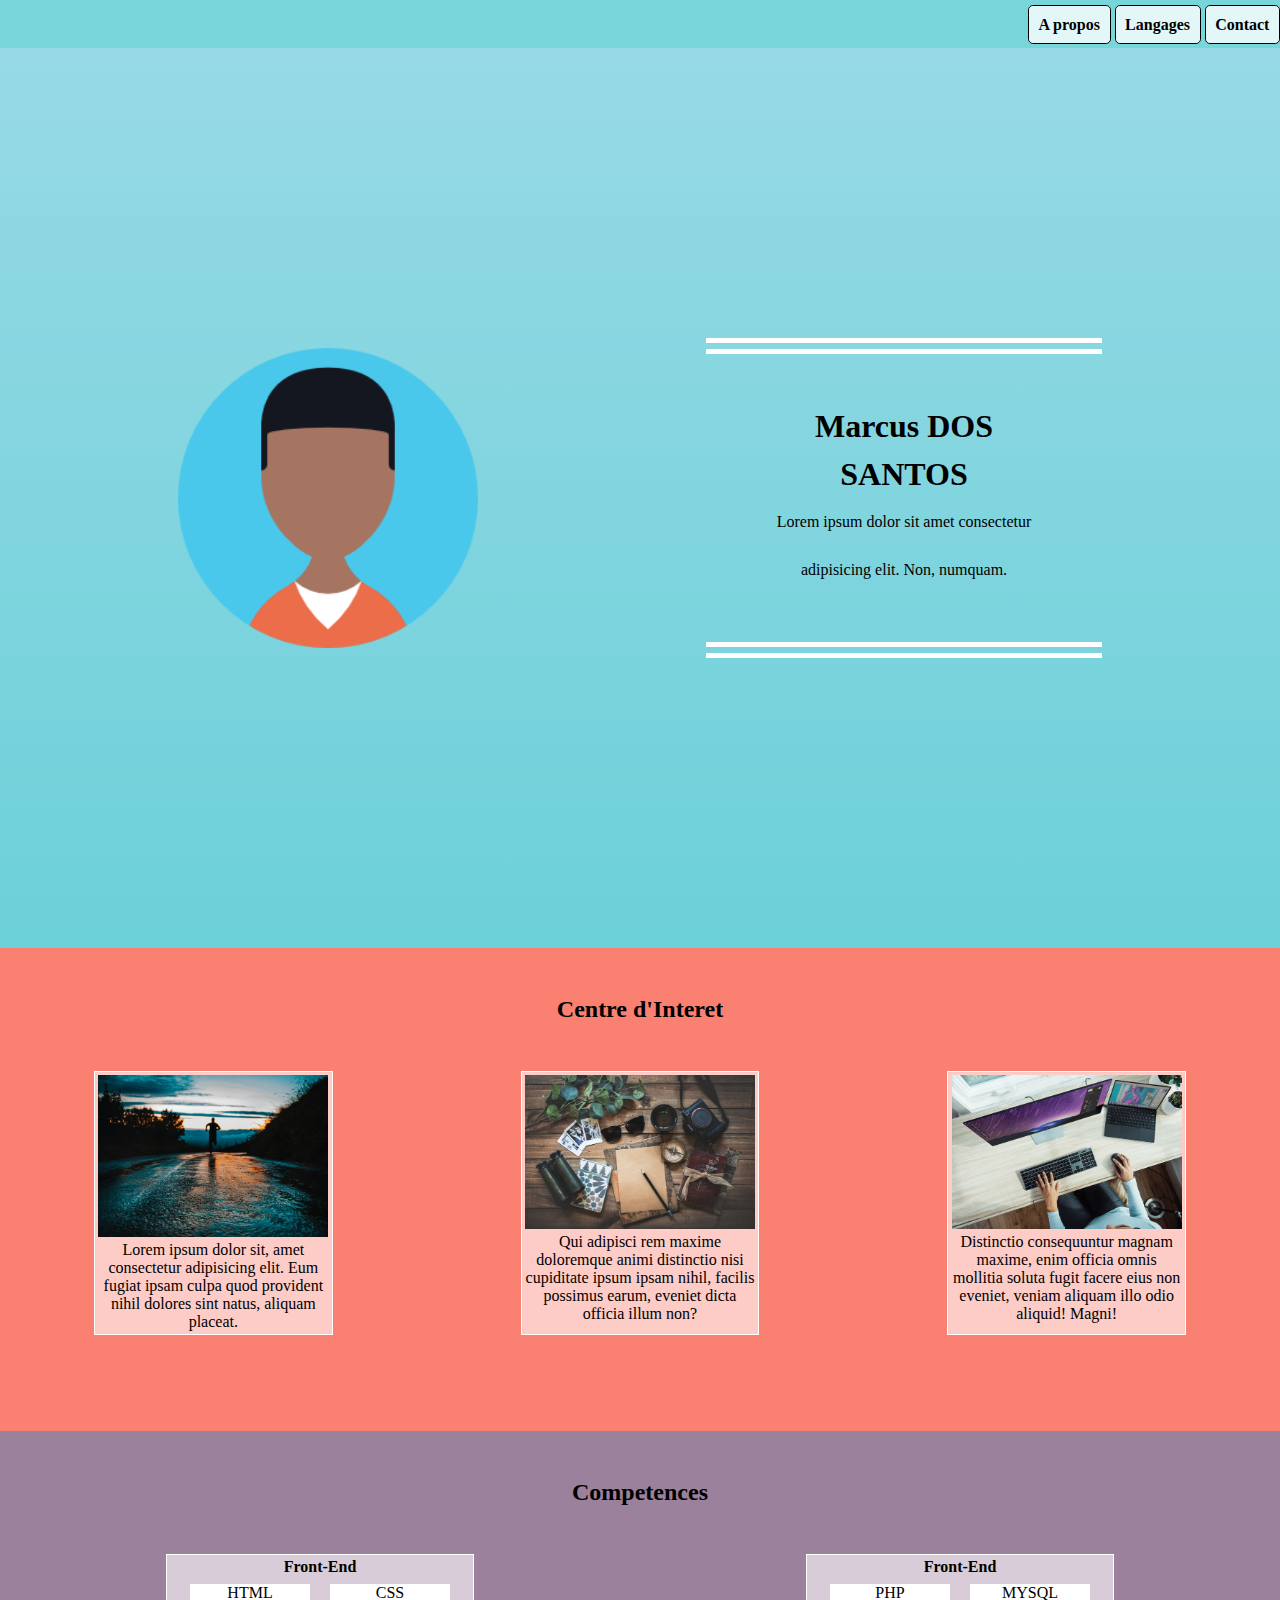
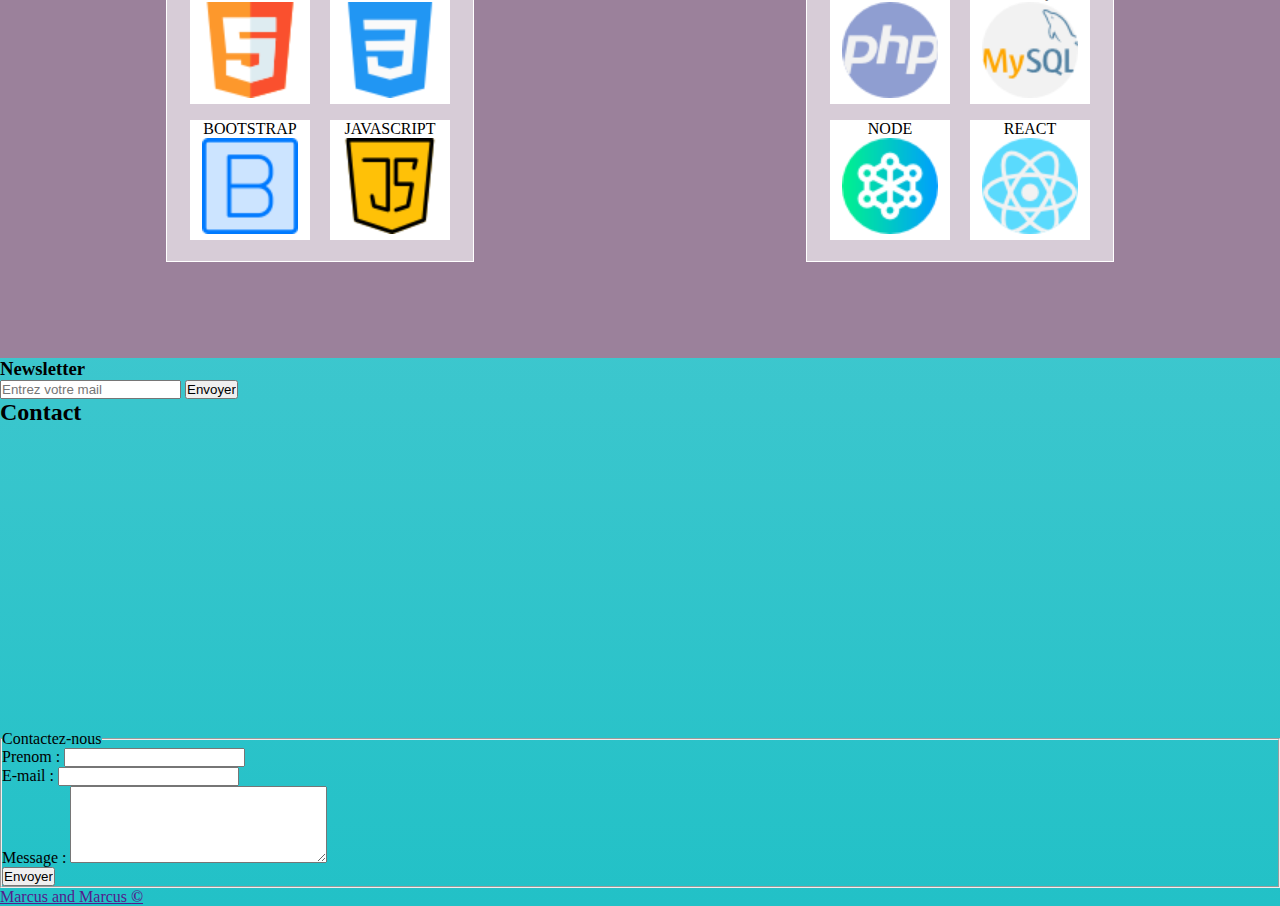
==== me/me.html @ d1c7f5b1 "salut" ====
<!DOCTYPE html>
<html lang="en">
<head>
    <meta charset="UTF-8">
    <meta name="viewport" content="width=device-width, initial-scale=1.0">
    <link rel="icon" href="mePics/alpha_m_box_outline_icon_140000.png" type="image/svg">
    <link rel="stylesheet" href="meCss/me.css">
    <title>Marcus Page</title>
</head>
<body>
    <main id="main">

        <nav id="menu">
            
            
            <ul>
                <li><a href="">A propos</a></li>
                <li><a href="">Langages</a></li>
                <li><a href="">Contact</a></li>
            </ul>
        </nav>

        <header id="principal">
            <div>
                <img src="mePics/boy.png" alt="Photo de profil" id="profil">
                <div>
                    <h1>Marcus DOS SANTOS</h1>
                    <p>Lorem ipsum dolor sit amet consectetur adipisicing elit. Non, numquam.</p>
                </div>
            </div>
        </header>
        <section id="n1">
            <h2>Centre d'Interet</h2>
            <div>
                <article>
                    <img src="mePics/lucas-favre-JnoNcfFwrNA-unsplash.jpg" alt="Lorem, ipsum.">
                    <p>Lorem ipsum dolor sit, amet consectetur adipisicing elit. Eum fugiat ipsam culpa quod provident nihil dolores sint natus, aliquam placeat.</p>
                </article>
                <article>
                    <img src="mePics/rana-sawalha-W_-6PWGbYaU-unsplash.jpg" alt="Lorem, ipsum.">
                    <p>Qui adipisci rem maxime doloremque animi distinctio nisi cupiditate ipsum ipsam nihil, facilis possimus earum, eveniet dicta officia illum non?</p>
                </article>
                <article>
                    <img src="mePics/xps-dpbXgTh0Lac-unsplash.jpg" alt="Lorem, ipsum.">
                    <p>Distinctio consequuntur magnam maxime, enim officia omnis mollitia soluta fugit facere eius non eveniet, veniam aliquam illo odio aliquid! Magni!</p>
                </article>
            </div>
        </section>
        <section id="n2">
            <h2>Competences</h2>
            <div>
                
                <article>
                    <h4>Front-End</h4>
                    <div>
                        <div>
                            <p>HTML</p>
                            <img src="mePics/html5.png" alt="Image HTML">
                        </div>
                        <div>
                            <p>CSS</p>
                            <img src="mePics/css-3.png" alt="Image CSS">
                        </div>
                        <div>
                            <p>BOOTSTRAP</p>
                            <img src="mePics/bootstrap.png" alt="Image BOOTSTRAP">
                        </div>
                        <div>
                            <p>JAVASCRIPT</p>
                            <img src="mePics/java-script.png" alt="Image JAVASCRIPT">
                        </div>

                    </div>
                </article>
                <article>
                    <h4>Front-End</h4>
                    <div>
                        <div>
                            <p>PHP</p>
                            <img src="mePics/php.png" alt="Image PHP">
                        </div>
                        <div>
                            <p>MYSQL</p>
                            <img src="mePics/mysql.png" alt="image MYSQL">
                        </div>
                        <div>
                            <p>NODE</p>
                            <img src="mePics/node.png" alt="Image NODE">
                        </div>
                        <div>
                            <p>REACT</p>
                            <img src="mePics/react.png" altImage ">
                        </div>

                    </div>
                </article>
                
            </div>
        </section>
        <section>
            <h3 id="newsTitle">Newsletter</h3>
            <form action="#">
                <div>
                    <input type="email" name="" id="" placeholder="Entrez votre mail">
                    <input type="submit" value="Envoyer">
                </div>
            </form>
        </section>
        <section>
            <h2>Contact</h2>
            <div>
                <iframe src="https://www.google.com/maps/embed?pb=!1m18!1m12!1m3!1d2624.874102365142!2d2.3354553131496005!3d48.860611079287644!2m3!1f0!2f0!3f0!3m2!1i1024!2i768!4f13.1!3m3!1m2!1s0x47e671d877937b0f%3A0xb975fcfa192f84d4!2sMus%C3%A9e%20du%20Louvre!5e0!3m2!1sfr!2sfr!4v1602670898312!5m2!1sfr!2sfr" width="400" height="300" frameborder="0" style="border:0;" allowfullscreen="" aria-hidden="false" tabindex="0"></iframe>

                <div>
                    <form action="">
                        <fieldset>
                            <legend>Contactez-nous</legend>
                            <div>
                                <label for="">Prenom :</label>
                                <input type="text" name="" id="">
                            </div>
                            <div>
                                <label for="">E-mail :</label>
                                <input type="email" name="" id="">
                            </div>
                            <div>
                                <label for="">Message :</label>
                                <textarea name="" id="" cols="30" rows="5"></textarea>                       
                            </div>
                            <input type="submit" value="Envoyer">
                        </fieldset>
                    </form>
                </div>
                
            </div>
        </section>
        <footer>
            <p><a href="">Marcus and Marcus <strong>&copy;</strong></a></p>
        </footer>
    </main>
</body>
</html>
---- me/meCss/me.css ----
*{
    margin: 0;
    padding: 0;
}

body{
    background: linear-gradient(rgb(153, 218, 229), #22c1c7);
}

#menu{
    
    background: rgb(118, 214, 218);
    height: 3rem;
    width: 100%;
    
}


#menu ul{
   
  text-align: center;
  
}
#menu li{
    margin-top: 1rem;
    display: inline-block;
    list-style: none;
    
}

#menu a{
    background: rgba(255,255,255,0.8);
    text-decoration: none;
    color: black;
    border: black solid .1rem;
    border-radius: 0.3rem;
    padding: 0.6rem;
    font-weight: bold;
    font-size: .8rem;
    
    
}

@media (min-width: 740px){
    #menu ul{
   
        text-align: right;
        
      }
      #menu a{
        font-size: 1rem;  
      }
}

#principal{
    height: 100vh;
    display: flex;
}
#principal>div{
    height: 80%;
    /* background-color: blueviolet; */
    width: 90%;
    text-align: center;
    margin: auto;
    
}
#principal h1, #principal p{
    line-height: 3rem;
}

@media (min-width: 760px){
    #principal>div{
        display: flex;
        
        
        padding: 2rem;
        
      }
      #principal img{
          width: 300px;
          
      }
      #principal img, #principal div>div{
          
          margin: auto;
      }
      #principal div>div{
        padding: 3rem;
        width: 300px;
        border-top: double 1rem #fff;
        border-bottom: double 1rem #fff;
        
      }
}

#n1{
    background-color: salmon;
    text-align: center;
    padding: 3rem 0;
}


#n1 div>article{
    padding: .2rem;
    border: solid white .1rem;
    width: 300px;
    margin: 3rem auto;
    background-color: rgba(255,255,255,0.6);
    
}
#n1 img{
    width: 100%;
}

@media (min-width: 760px){
    #n1 div{
        display: flex;
    }
    #n1 div>article{
        width: 230px;
    }
}

#n2{
    background-color: rgb(155, 129, 155);
    text-align: center;
    padding: 3rem 0;
}
#n2 img{
    width: 80%;
}
#n2 article{
    padding: .2rem;
    border: solid white .1rem;
    width: 300px;
    height: 300px;
    margin: 3rem auto;
    background-color: rgba(255,255,255,0.6);
    

}
#n2 article div{
    display: inline-block;
    margin: auto;
}
#n2 article div div{
    margin: .5rem ;
    width: 120px;
    height: 120px;
    background-color: white;
    
}

@media (min-width: 760px){
    #n2 div{
        display: flex;
    }
}
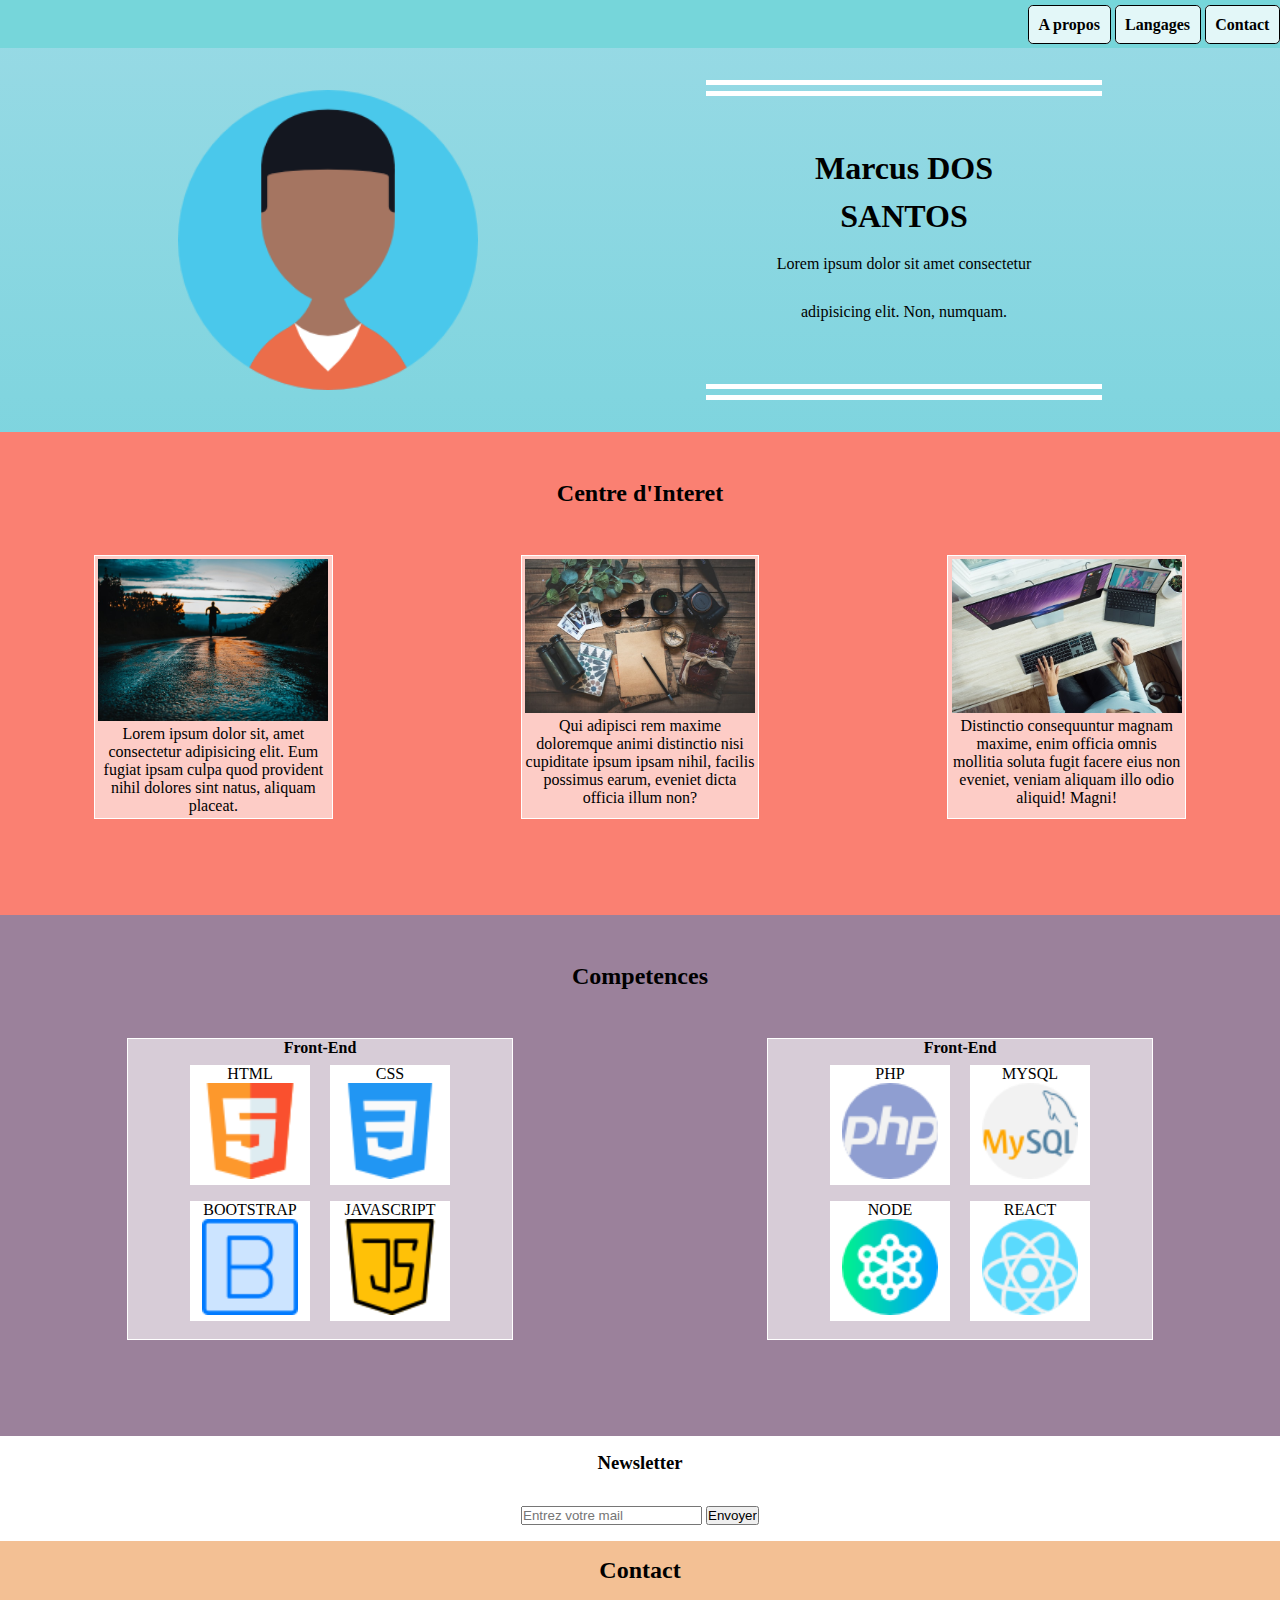
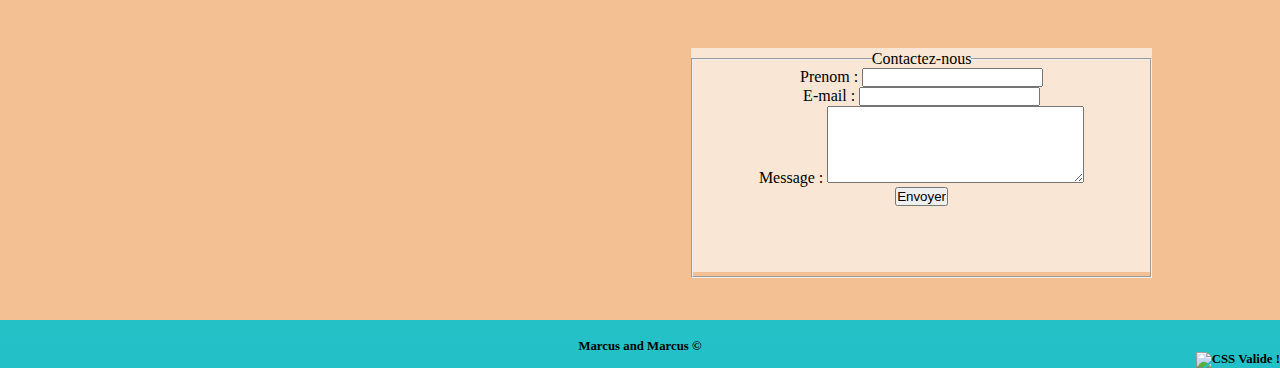
==== commit 5c84739d: "https://github.com/Marvily/greta-dwwn-html" ====
--- a/me/me.html
+++ b/me/me.html
@@ -89,7 +89,7 @@
                         </div>
                         <div>
                             <p>REACT</p>
-                            <img src="mePics/react.png" altImage ">
+                            <img src="mePics/react.png" alt="Image ">
                         </div>
 
                     </div>
@@ -97,7 +97,7 @@
                 
             </div>
         </section>
-        <section>
+        <section id="n3">
             <h3 id="newsTitle">Newsletter</h3>
             <form action="#">
                 <div>
@@ -106,10 +106,10 @@
                 </div>
             </form>
         </section>
-        <section>
+        <section id="n4">
             <h2>Contact</h2>
             <div>
-                <iframe src="https://www.google.com/maps/embed?pb=!1m18!1m12!1m3!1d2624.874102365142!2d2.3354553131496005!3d48.860611079287644!2m3!1f0!2f0!3f0!3m2!1i1024!2i768!4f13.1!3m3!1m2!1s0x47e671d877937b0f%3A0xb975fcfa192f84d4!2sMus%C3%A9e%20du%20Louvre!5e0!3m2!1sfr!2sfr!4v1602670898312!5m2!1sfr!2sfr" width="400" height="300" frameborder="0" style="border:0;" allowfullscreen="" aria-hidden="false" tabindex="0"></iframe>
+                <iframe src="https://www.google.com/maps/embed?pb=!1m18!1m12!1m3!1d2624.874102365142!2d2.3354553131496005!3d48.860611079287644!2m3!1f0!2f0!3f0!3m2!1i1024!2i768!4f13.1!3m3!1m2!1s0x47e671d877937b0f%3A0xb975fcfa192f84d4!2sMus%C3%A9e%20du%20Louvre!5e0!3m2!1sfr!2sfr!4v1602670898312!5m2!1sfr!2sfr" frameborder="0" style="border:0;" allowfullscreen="" aria-hidden="false" tabindex="0"></iframe>
 
                 <div>
                     <form action="">
@@ -136,6 +136,13 @@
         </section>
         <footer>
             <p><a href="">Marcus and Marcus <strong>&copy;</strong></a></p>
+            <p>
+                <a href="http://jigsaw.w3.org/css-validator/check/referer">
+                    <img style="border:0;width:88px;height:31px"
+                        src="http://jigsaw.w3.org/css-validator/images/vcss"
+                        alt="CSS Valide !" />
+                </a>
+            </p>
         </footer>
     </main>
 </body>
--- a/me/meCss/me.css
+++ b/me/meCss/me.css
@@ -53,7 +53,7 @@
 }
 
 #principal{
-    height: 100vh;
+    
     display: flex;
 }
 #principal>div{
@@ -130,7 +130,7 @@
     width: 80%;
 }
 #n2 article{
-    padding: .2rem;
+    padding: auto;
     border: solid white .1rem;
     width: 300px;
     height: 300px;
@@ -141,7 +141,7 @@
 }
 #n2 article div{
     display: inline-block;
-    margin: auto;
+    
 }
 #n2 article div div{
     margin: .5rem ;
@@ -155,4 +155,98 @@
     #n2 div{
         display: flex;
     }
-}+    #n2 article{
+        width: 30%;
+        
+    }
+}
+
+
+
+ #n3{
+     background-color: #ffffff;
+     text-align: center;
+    padding: 1rem 0;
+ }
+ #n3 form{
+     margin-top: 2rem;
+ }
+
+
+
+
+ #n4{
+    background-color: rgb(243, 192, 148);
+    text-align: center;
+    padding: 1rem 0;
+ }
+
+ #n4>div{
+    margin: 2rem auto;
+    width: 80%;
+    
+
+ }
+ #n4>div iframe,  #n4>div>div{
+     height: 13rem;
+     margin-top: 2rem;
+     width: 100%;
+ }
+
+ #n4>div>div{
+     background-color: rgba(255,255,255,0.6);
+    
+    
+ }
+
+ @media (min-width: 760px){
+    #n4>div{
+        display: flex;
+        justify-content: space-between;
+    }
+
+    #n4>div iframe,  #n4>div>div{
+        width: 45%;
+        height: 14rem;
+    }
+    #n4 form fieldset{
+        margin: 2px auto;
+        height: 14rem;
+    }
+
+ }
+
+ footer{
+     height: 3rem;
+     display:flex;
+     position: relative;
+ }
+ footer p:first-child{
+    
+     height: 1rem;
+     
+     margin: auto;
+     text-align: center;
+     
+ }
+
+ footer a:first-child{
+     font-weight: bold;
+     color: #000;
+     text-decoration: none;
+     transition: 400ms;
+     font-size: .8rem;
+ }
+ footer a:first-child:hover{
+     color: rgba(252, 246, 246, 0.8);
+ }
+
+ footer p:last-child{
+     position: absolute;
+     right: 0%;
+     bottom: 0%;
+     
+ }
+
+
+
